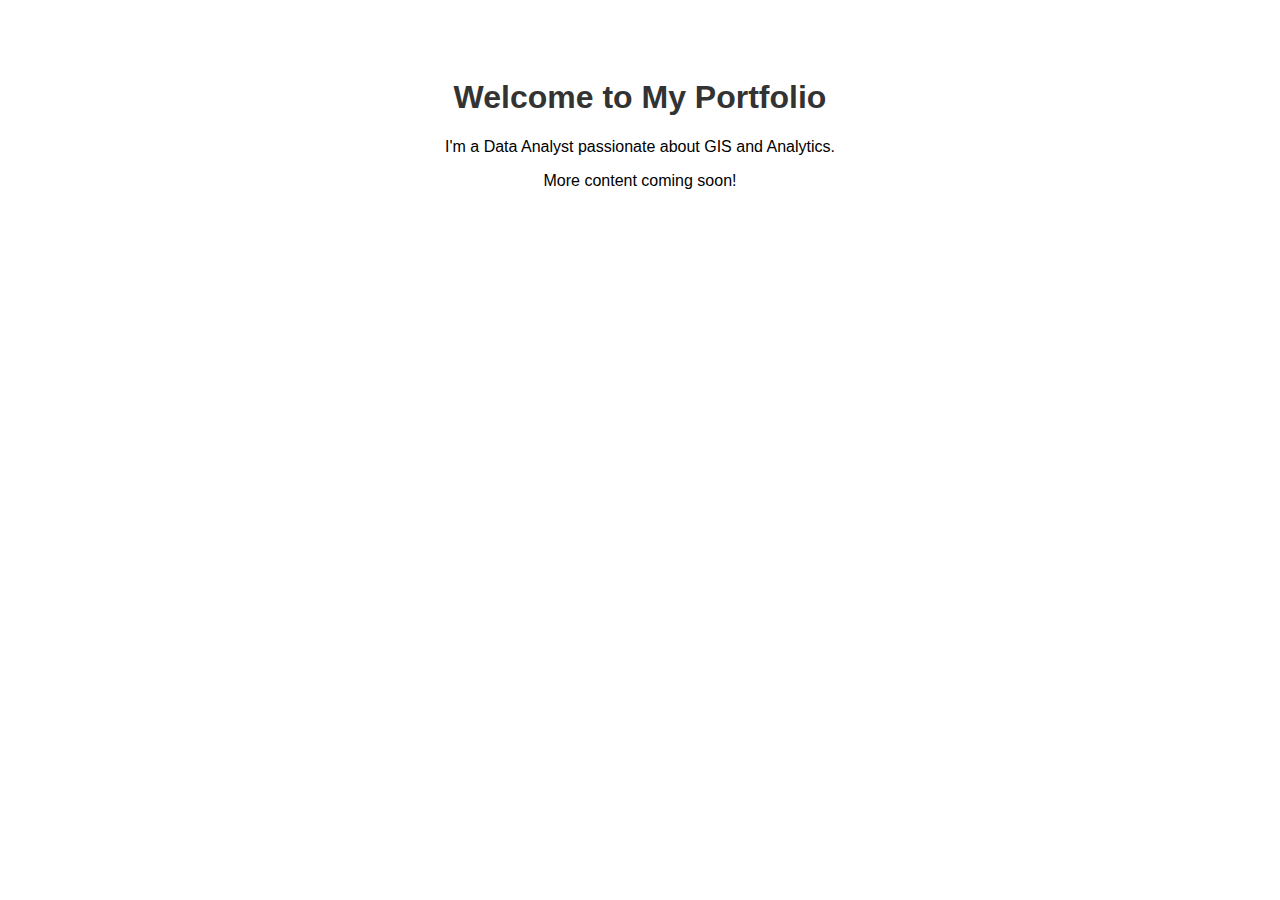
==== index.html @ 63777cfe "Create index.html" ====
<!DOCTYPE html>
<html lang="en">
<head>
    <meta charset="UTF-8">
    <meta name="viewport" content="width=device-width, initial-scale=1.0">
    <title>My Portfolio</title>
    <style>
        body { font-family: Arial, sans-serif; text-align: center; padding: 50px; }
        h1 { color: #333; }
    </style>
</head>
<body>
    <h1>Welcome to My Portfolio</h1>
    <p>I'm a Data Analyst passionate about GIS and Analytics.</p>
    <p>More content coming soon!</p>
</body>
</html>
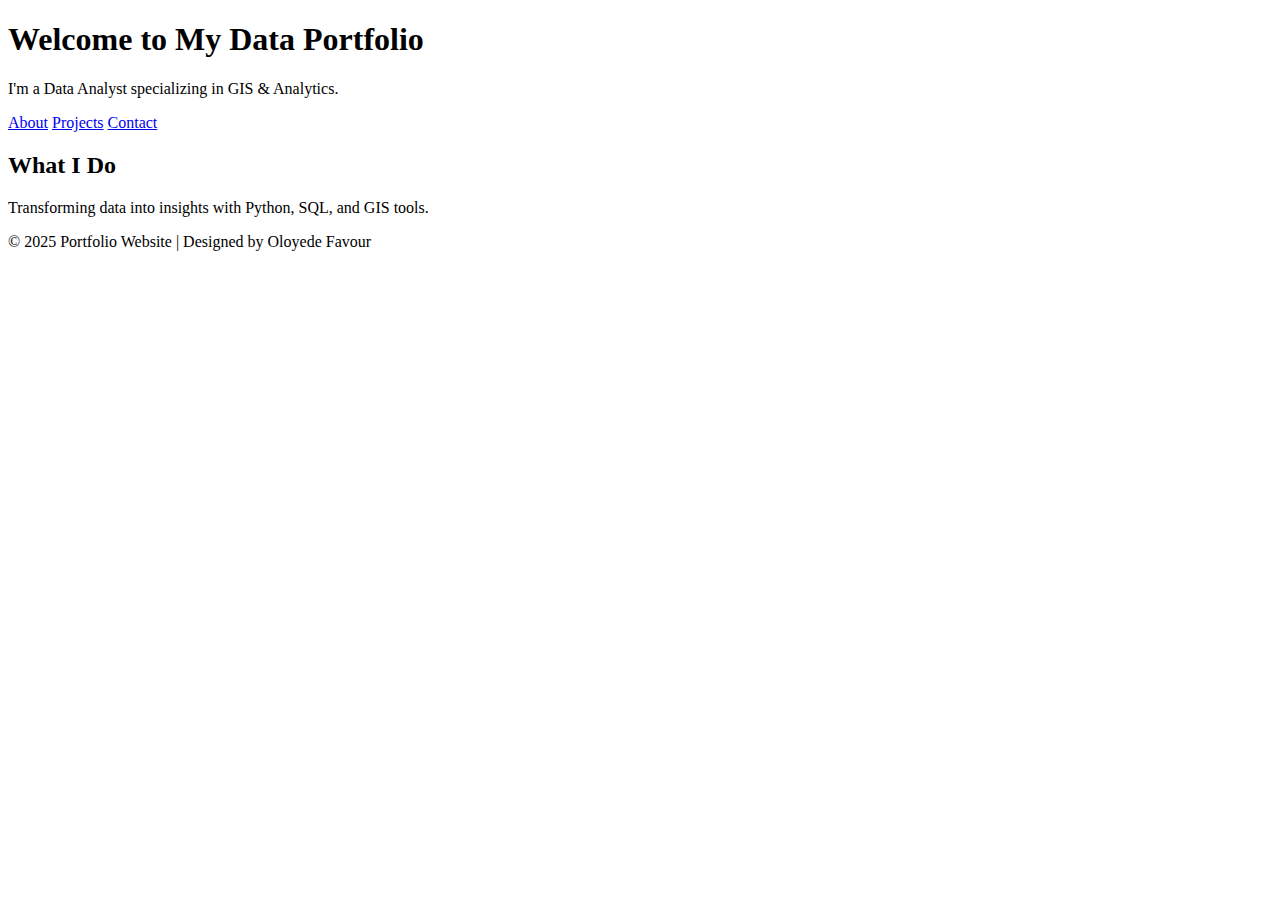
==== commit 2429cd59: "Update index.html" ====
--- a/index.html
+++ b/index.html
@@ -4,14 +4,26 @@
     <meta charset="UTF-8">
     <meta name="viewport" content="width=device-width, initial-scale=1.0">
     <title>My Portfolio</title>
-    <style>
-        body { font-family: Arial, sans-serif; text-align: center; padding: 50px; }
-        h1 { color: #333; }
-    </style>
+    <link rel="stylesheet" href="assets/style.css">
 </head>
 <body>
-    <h1>Welcome to My Portfolio</h1>
-    <p>I'm a Data Analyst passionate about GIS and Analytics.</p>
-    <p>More content coming soon!</p>
+    <header>
+        <h1>Welcome to My Data Portfolio</h1>
+        <p>I'm a Data Analyst specializing in GIS & Analytics.</p>
+        <nav>
+            <a href="about.html">About</a>
+            <a href="projects.html">Projects</a>
+            <a href="contact.html">Contact</a>
+        </nav>
+    </header>
+    
+    <section class="intro">
+        <h2>What I Do</h2>
+        <p>Transforming data into insights with Python, SQL, and GIS tools.</p>
+    </section>
+    
+    <footer>
+        <p>&copy; 2025 Portfolio Website | Designed by Oloyede Favour  </p>
+    </footer>
 </body>
 </html>
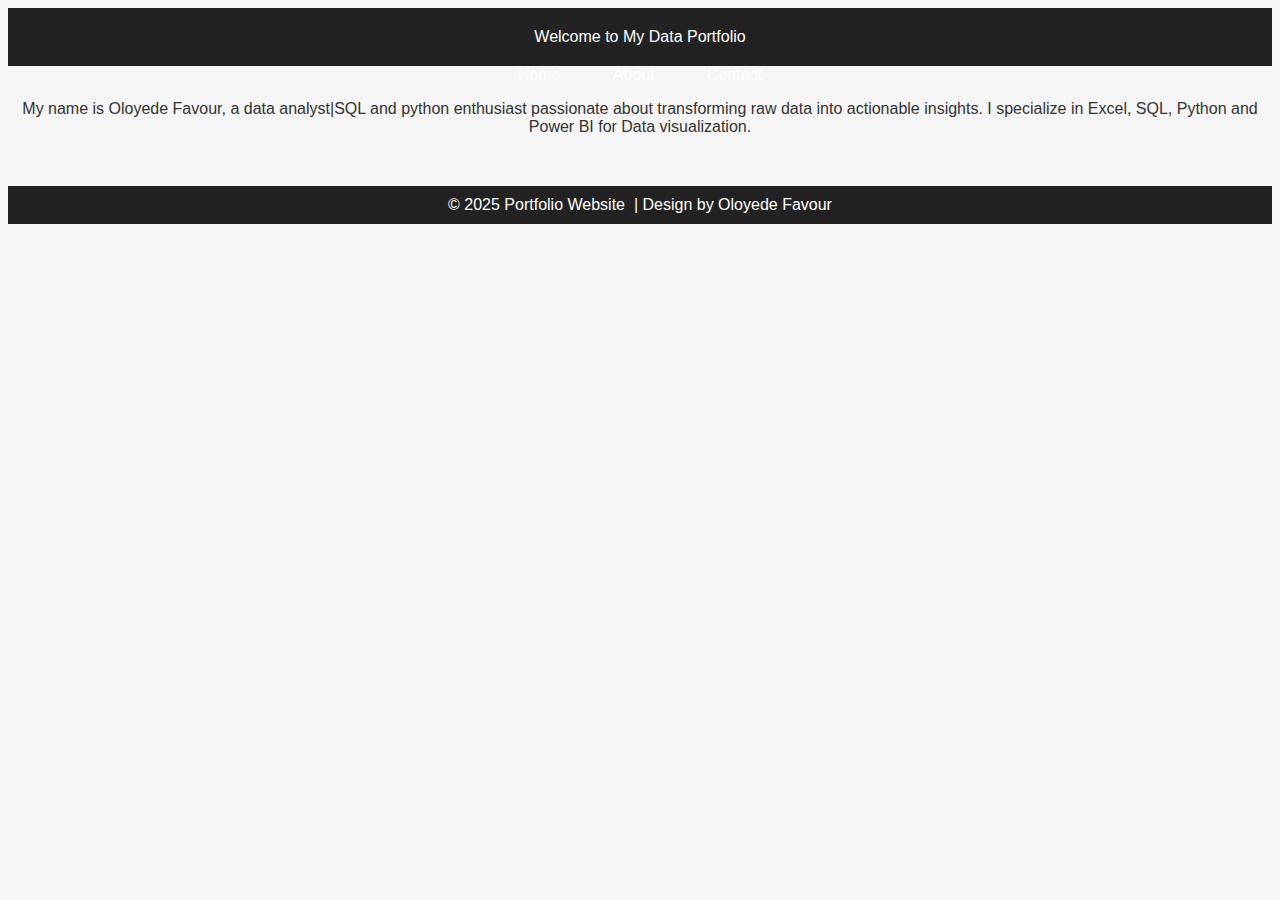
==== commit 60ae4b2b: "Update index.html" ====
--- a/index.html
+++ b/index.html
@@ -1,29 +1,63 @@
 <!DOCTYPE html>
 <html lang="en">
-<head>
-    <meta charset="UTF-8">
-    <meta name="viewport" content="width=device-width, initial-scale=1.0">
-    <title>My Portfolio</title>
-    <link rel="stylesheet" href="assets/style.css">
-</head>
-<body>
-    <header>
-        <h1>Welcome to My Data Portfolio</h1>
-        <p>I'm a Data Analyst specializing in GIS & Analytics.</p>
-        <nav>
-            <a href="about.html">About</a>
-            <a href="projects.html">Projects</a>
-            <a href="contact.html">Contact</a>
-        </nav>
-    </header>
-    
-    <section class="intro">
-        <h2>What I Do</h2>
-        <p>Transforming data into insights with Python, SQL, and GIS tools.</p>
-    </section>
-    
-    <footer>
-        <p>&copy; 2025 Portfolio Website | Designed by Oloyede Favour  </p>
-    </footer>
-</body>
+    <head>
+        <meta charset="UTF-8">
+        <title>My Portfolio</title>
+        <link rel="stylesheet" href="assets/style.css">
+        <script src="assets/scripts.js" ></script>
+    </head>
+    <body id="about-page">
+        <div class="container">
+           <header class="header">
+
+          Welcome to My Data Portfolio
+           </header>
+
+
+           <nav class="menu">
+
+            <a href="/">Home</a> &nbsp;&nbsp;&nbsp;
+            <a href="about.html">About</a> &nbsp;&nbsp;&nbsp;
+            <a href="contact.html">Contact</a> 
+
+           </nav>
+
+<!--            <aside>
+
+            <h1>Side Bar</h1>
+
+           </aside> -->
+
+           <article class="main">
+
+            <!-- <img  src="https://placehold.co/300x200/png" alt=""> -->
+
+<!--             <div id="home-image">
+            <img src="https://placehold.co/200x100/png" alt="home-image">
+        </div>
+ -->
+               <p>My name is Oloyede Favour, a data analyst|SQL and python enthusiast passionate about transforming raw data into actionable insights. I specialize in Excel, SQL, Python and Power BI for Data visualization.</p>
+
+           </article>
+
+
+           <footer>
+
+             &copy;   2025 Portfolio Website &nbsp;<span class="seperator">|</span>  Design by Oloyede Favour
+
+
+           </footer>
+
+
+
+
+
+
+
+
+
+
+
+        </div>
+    </body>
 </html>
--- a/assets/style.css
+++ b/assets/style.css
@@ -0,0 +1,55 @@
+body {
+    font-family: Arial, sans-serif;
+    text-align: center;
+    background-color: #f5f5f5;
+    color: #333;
+}
+
+header {
+    background-color: #222;
+    color: white;
+    padding: 20px;
+}
+
+nav a {
+    color: white;
+    text-decoration: none;
+    margin: 0 15px;
+}
+
+.intro {
+    margin-top: 20px;
+}
+
+footer {
+    margin-top: 50px;
+    padding: 10px;
+    background-color: #222;
+    color: white;
+}
+#contact {
+    max-width: 500px;
+    margin: 20px auto;
+    text-align: center;
+}
+
+input, textarea {
+    width: 100%;
+    padding: 10px;
+    margin: 5px 0;
+    border: 1px solid #ccc;
+    border-radius: 5px;
+}
+
+button {
+    background: #007bff;
+    color: white;
+    padding: 10px;
+    border: none;
+    border-radius: 5px;
+    cursor: pointer;
+}
+
+button:hover {
+    background: #0056b3;
+}
